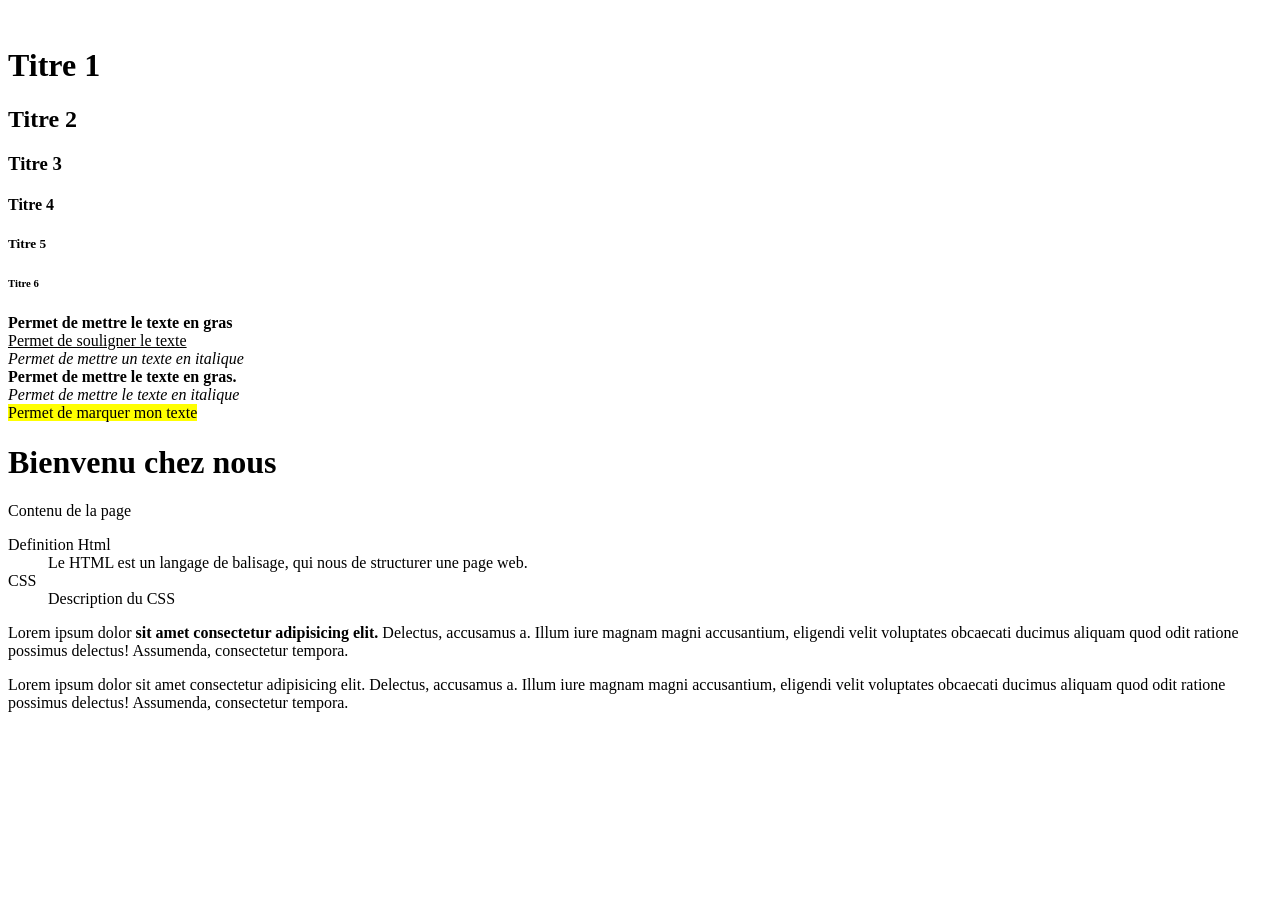
==== index.html @ bdd2763b "supression des fichier et rajout du fichier index" ====
<!DOCTYPE html>
<html lang="en">
<head>
  <meta charset="UTF-8">
  <title>Titre et Paragraphe </title>
</head>
<br>
  <h1>Titre 1</h1>
  <h2>Titre 2</h2>
  <h3>Titre 3</h3>
  <h4>Titre 4</h4>
  <h5>Titre 5</h5>
  <h6>Titre 6</h6>

  <strong>Permet de mettre le texte en gras</strong> <br />
  <u>Permet de souligner le texte</u> <br/>
  <i>Permet de mettre un texte en italique</i> <br>
  <b>Permet de mettre le texte en gras.</b> <br/>
  <em>Permet de mettre le texte en italique</em> <br/>
  <mark>Permet de marquer mon texte</mark>
  
  <!-- Début de la section principale -->
   <h1>Bienvenu chez nous</h1>
   <p>Contenu de la page</p>
   <!-- Fin de la section principale -->

   <!--Liste de definition-->
   <dl>
      <dt>Definition Html</dt>
      <dd>Le HTML est un langage de balisage, qui nous de structurer une page web.</dd>
      <dt>CSS</dt>
      <dd>Description du CSS</dd>
   </dl>

  <p>Lorem ipsum dolor <strong>sit amet consectetur adipisicing elit.</strong>  Delectus, accusamus a. Illum iure magnam magni accusantium, eligendi velit voluptates obcaecati ducimus
     aliquam quod odit ratione possimus delectus! Assumenda, consectetur tempora.</p>
     <p>Lorem ipsum dolor sit amet consectetur adipisicing elit. Delectus, accusamus a. Illum iure magnam magni accusantium, eligendi velit voluptates obcaecati ducimus
     aliquam quod odit ratione possimus delectus! Assumenda, consectetur tempora.</p>
</body>
</html>
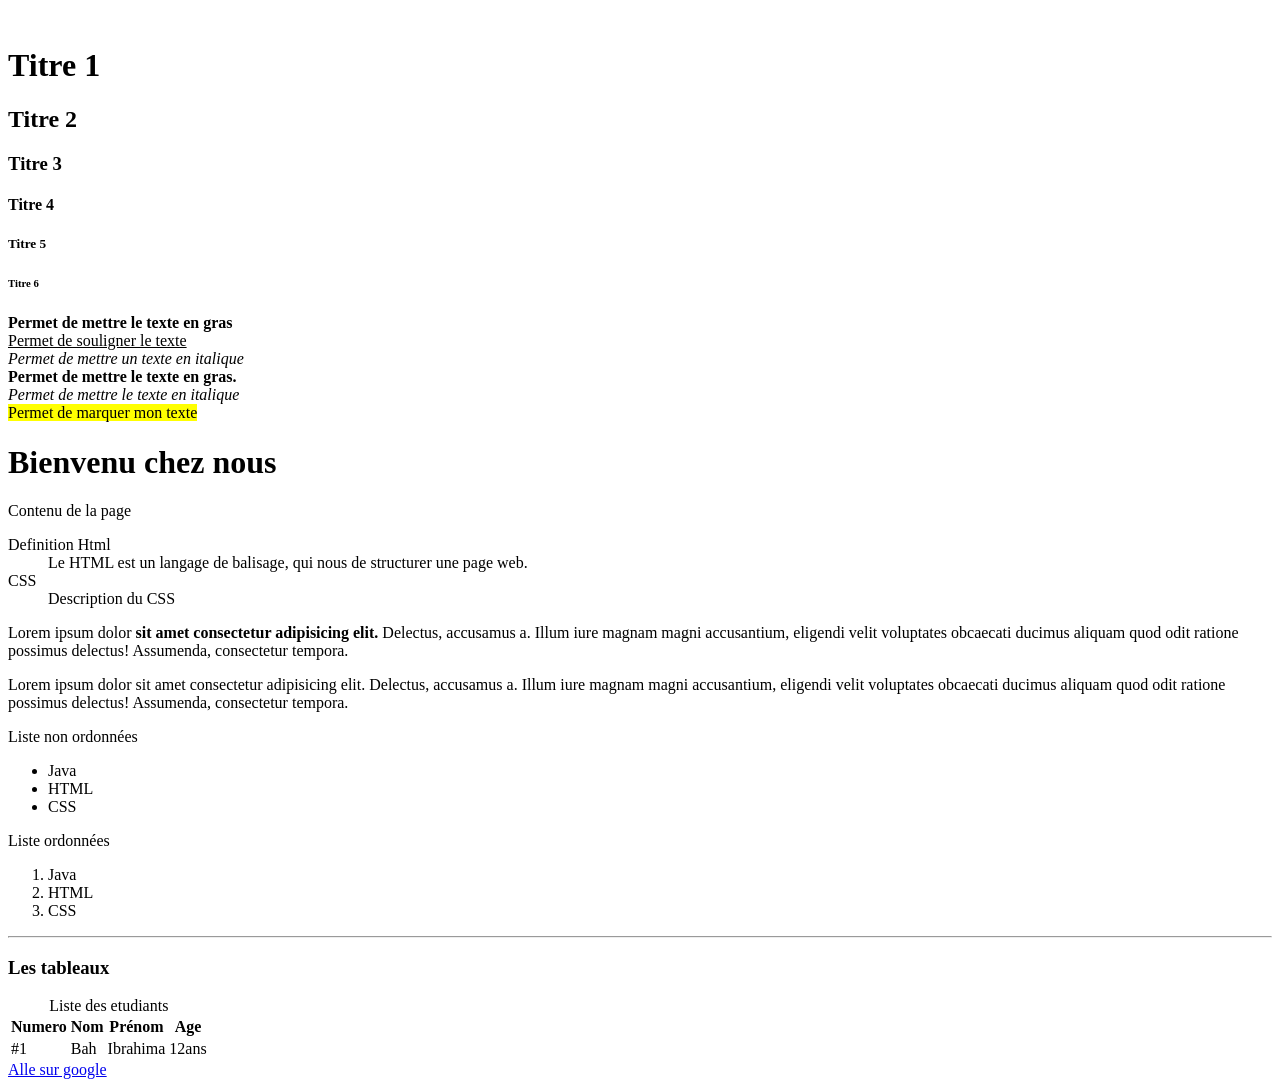
==== commit 67f7c4f1: "add image" ====
--- a/index.html
+++ b/index.html
@@ -36,5 +36,38 @@
      aliquam quod odit ratione possimus delectus! Assumenda, consectetur tempora.</p>
      <p>Lorem ipsum dolor sit amet consectetur adipisicing elit. Delectus, accusamus a. Illum iure magnam magni accusantium, eligendi velit voluptates obcaecati ducimus
      aliquam quod odit ratione possimus delectus! Assumenda, consectetur tempora.</p>
+
+     <!-- Les listes ordonnées et non ordonnées -->
+
+     <p>Liste non ordonnées</p>
+     <ul>
+        <li>Java</li>
+        <li>HTML</li>
+        <li>CSS</li>
+     </ul>
+     <p>Liste ordonnées</p>
+     <ol>
+      <li>Java</li>
+        <li>HTML</li>
+        <li>CSS</li>
+     </ol>
+     <hr />
+     <h3>Les tableaux</h3>
+     <table>
+      <caption>Liste des etudiants</caption>
+        <tr>
+          <th>Numero</th>
+          <th>Nom</th>
+          <th>Prénom</th>
+          <th>Age</th>
+        </tr>
+        <tr>
+          <td>#1</td>
+          <td>Bah</td>
+          <td>Ibrahima</td>
+          <td>12ans</td>
+        </tr>
+     </table>
+     <a href="/about.html" target="_blank" >Alle sur google</a>
 </body>
 </html>
